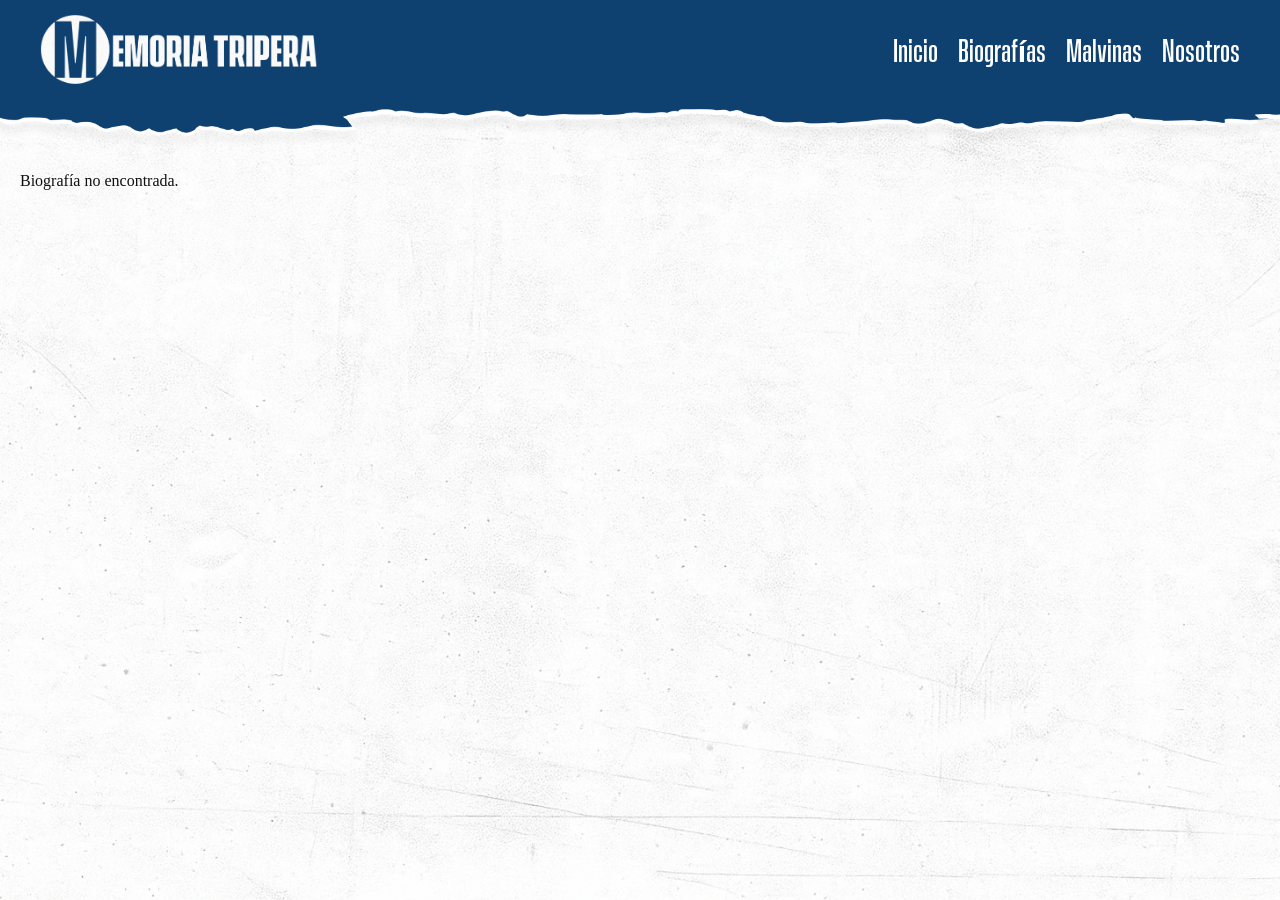
==== detalle.html @ 74aadeed "html biografias (+ json + js)" ====
<!DOCTYPE html>
<html lang="es">
<head>
    <meta charset="UTF-8" />
    <meta name="viewport" content="width=device-width, initial-scale=1.0" />
    <title>Biografía</title>
    <link rel="stylesheet" href="styles.css" />
    <link href="https://fonts.googleapis.com/css2?family=Public+Sans:wght@400&display=swap" rel="stylesheet">
</head>
<body>
<header class="encabezado">
    <div class="contenido-header">
        <div class="logo">
            <img src="recursos/logo2.png" alt="Logo">
        </div>
        <nav class="navbar">
            <ul>
                <li><a href="index.html">Inicio</a></li>
                <li><a href="biografias.html">Biografías</a></li>
                <li><a href="notas.html">Malvinas</a></li>
                <li><a href="nosotros.html">Nosotros</a></li>
            </ul>
        </nav>
    </div>
</header>

<div class="imagen-rasgada">
    <img src="recursos/Header.png" alt="Efecto rasgado">
</div>

<main id="detalle-container">
</main>

<script>
const params = new URLSearchParams(location.search);
const id = params.get('id');

fetch('biografias.json')
  .then(r => r.json())
  .then(personas => {
    const p = personas.find(x => x.id === id);
    if (!p) {
      document.getElementById('detalle-container').innerHTML = '<p>Biografía no encontrada.</p>';
      return;
    }
    
    document.getElementById('detalle-container').innerHTML = `
      <div class="bio-header" style="margin:2rem auto 0; max-width: 90vw; text-align:center;">
        <div style="display:flex; justify-content:center; align-items:center; gap:2rem;">
          <img src="${p.foto}" alt="${p.nombre}" style="max-width:300px; width:100%; height:auto;">
          <div style="text-align:left; font-size:1.2rem;">
            <div id="bio-id" style="font-family:'Vanguard CF SemiBold', sans-serif; font-size:2.8rem; color:#0F4170"><strong>${p.nombre}</strong></div>
            <div id="bio-subtitulo" style="margin-top:0.3rem; font-style:italic;">${p.subtitulo || ''}</div>
          </div>
        </div>
        <div id="bio-texto" style="margin-top:2rem; white-space:pre-wrap; text-align:justify; width:100%; font-family:'Public Sans', sans-serif; font-size:1.1rem;">
          ${p.texto}
        </div>
      </div>
    `;
  })
  .catch(err => console.error(err));
</script>

</body>
</html>
---- styles.css ----
* {
  margin: 0;
  padding: 0;
  box-sizing: border-box;
}

@font-face {
  font-family: 'Vanguard CF SemiBold';
  src: url('./Demo_Fonts/Fontspring-DEMO-vanguardcf-medium.otf') format('opentype');
  font-weight: 600;
  font-style: normal;
}

@font-face {
  font-family: 'Public Sans SemiBold';
  src: url('./public-sans/PublicSans-Medium.otf') format('opentype');
  font-weight: 600;
  font-style: normal;
}

body::-webkit-scrollbar {
  display: none;
}

body {
  margin: 0;
  padding: 0;
  background: url('recursos/fondo.png') no-repeat center center fixed;
  background-size: cover;
  color: #111;
  display: flex;
  flex-direction: column;
  overflow-x: hidden;
  width: 100%;
}

/* ---------- HEADER ---------- */
.encabezado {
  
  font-family: 'Vanguard CF SemiBold', sans-serif;
  position: relative;
  width: 100%;
  color: white;
  z-index: 0;
  padding: 10px 40px 105px; 
}

.contenido-header {
  display: flex;
  justify-content: space-between;
  align-items: center;
  flex-wrap: wrap;
  position: relative;
  z-index: 10;
}

/* Logo */

.logo img {
  height: 6vw;
}

/* Navbar */

.navbar ul {
  display: flex;
  gap: 20px;
  list-style: none;
  padding-left: 18vw;
}

.navbar a {
  color: white;
  text-decoration: none;
  font-weight: bold;
  font-size: 30px;
}

.navbar a:hover {
  color: #d8d8d8;
}

/* Imagen rasgada */

.imagen-rasgada {
  position: relative;
  margin-top: -33vw;
  bottom: 0;
  left: -2vw;
  width: 100%;
  max-width: 105vw;
  z-index: -1;
}

.imagen-rasgada img {
  width: 105vw;
  height: 100%;
  display: block;
}

main {
  display: flex;
  padding: 20px;
}

/* Index */

/* Intro */

.titulo-intro {
  margin-left: 2.4vw;
  font-family: 'Vanguard CF SemiBold', sans-serif;
  font-size: 2.5rem;
  text-align: left;
  color: #003970;
  margin-top: -1vw;
}

.texto-intro {
  margin-top: 2vw;
  margin-left: 2.4vw;
  margin-right: 1.5vw;
  font-family: 'Public Sans SemiBold', sans-serif;
  font-size: 1.1rem;
  line-height: 1.6;
  color: #333;
  margin-bottom: 2vw;
}

.titulo2-intro {
  margin-left: 4vw;
  font-family: 'Vanguard CF SemiBold', sans-serif;
  font-size: 3rem;
  text-align: left;
  color: #003970;
  margin-top: 0vw;
}

.texto2-intro{
  margin-top: 2vw;
  margin-left: 4vw;
  margin-right: 1.5vw;
  font-family: 'Public Sans SemiBold', sans-serif;
  font-size: 1.1rem;
  line-height: 1.6;
  color: #333;
  margin-bottom: 2vw;
}

/* Galeria */

.galeria {
  margin-left: 2.5vw;
  margin-right: 2.5vw;
  display: grid;
  grid-template-columns: repeat(6, 1fr);
  gap: 10px;
}

.galeria img {
  width: 100%;
  aspect-ratio: 1 / 1;
  object-fit: cover;
  cursor: pointer;
  border-radius: 4px;
  transition: transform 0.2s ease;
}

.galeria img:hover {
  transform: scale(1.03);
}

/* Player */

iframe {
  width: 50%;         
  max-width: 742px;   
  aspect-ratio: 16/9;   
  margin: 30px auto 10px; 
  display: block;
  box-shadow: 0 4px 10px rgba(0, 0, 0, 0.2);
  border-radius: 10px;
}

/* Footer */

footer {
    font-family: 'Vanguard CF SemiBold', sans-serif;
    background: #fff;
    color: #0F4170;
  }

.footer-text{
        margin-left: 9vw;
        margin-top: -4.8vw;
        font-size: 2vw;
  }

.footer-line {
    height: 2px;
    background: black;
    width: 100%;
    margin-top: 50px; 
}

.footer-content {
    max-width: 1200px;
    margin: 0 auto;
    padding: 20px 15px;
    display: flex;
    align-items: center;
    justify-content: space-between;
}
  
.footer-logo {
    height: 50px;
    object-fit: contain;
}
  
.social-icons {
    display: flex;
    gap: 20px;
}

.social-icons a {
    display: inline-flex;
    transition: opacity 0.3s ease;
}

.social-icons a:hover {
    opacity: 0.7;
}

.social-icons svg {
    display: block;
}

/* ---------- MOBILE ---------- */

@media (max-width: 768px) {

 .imagen-rasgada {
  position: absolute;
  top: 0;
  left: 0;
  width: 100%;
}

.imagen-rasgada img {
    width: 100%;
    max-height: 65%;
    object-fit: cover;
  }

  .contenido-header {
    flex-direction: column;
    align-items: center;
    text-align: center;
  }

  .logo img {
    height: 80px; 
    margin-bottom: 10px;
  }

 .navbar ul {
    flex-direction: column;
    gap: 20px;
    padding-left: 0;
    margin-top: 10px;
  }

  .navbar a {
    font-size: 26px; 
    letter-spacing: 1px; 
  }

  .galeria {
    grid-template-columns: repeat(2, 1fr);
  }
  
}

/* ---------- LAYOUT GENERAL ---------- */

.contenedor-principal {
    display: flex;
    gap: 50px;
    padding: 60px 80px;
}

/* ---------- SIDEBAR ---------- */

.sidebar {
    width: 260px;
    flex-shrink: 0;
}

.sidebar h3 {
    font-size: 20px;
    margin-bottom: 25px;
    font-family: 'Vanguard CF SemiBold', sans-serif;
    color: #003970;
}

.bloque-filtro {
    margin-bottom: 30px;
}

.bloque-filtro h4 {
    margin-bottom: 12px;
    font-size: 16px;
    font-family: 'Public Sans', sans-serif;
}

.bloque-filtro label {
    display: block;
    margin-bottom: 8px;
    font-size: 14px;
    cursor: pointer;
    font-family: 'Public Sans', sans-serif;
}

.bloque-filtro input[type="checkbox"] {
    margin-right: 6px;
    cursor: pointer;
}

/* Buscador */

#buscador {
    width: 100%;
    padding: 10px;
    border: 1px solid #ccc;
    font-size: 14px;
    margin-top: 8px;
    outline: none;
    font-family: 'Public Sans', sans-serif;
}

#buscador:focus {
    border-color: #0F4170;
}

/* Botón reset */

.btn-reset {
    margin-top: 15px;
    width: 100%;
    padding: 10px;
    border: none;
    background-color: #0F4170;
    color: white;
    cursor: pointer;
    transition: 0.2s ease;
    font-family: 'Vanguard CF SemiBold', sans-serif;
}

.btn-reset:hover {
    background-color: #0c3356;
}

/* ---------- GRID ---------- */

.grid-biografias {
    flex: 1;
    display: grid;
    grid-template-columns: repeat(4, 1fr);
    gap: 30px;
}

/* ---------- CARDS ---------- */

.card {
    display: flex;
    flex-direction: column;
}

/* SOLO ESTA PARTE ES CLICKEABLE */
.card-click {
    cursor: pointer;
    transition: transform 0.25s ease, box-shadow 0.25s ease;
}

.card-click:hover {
    transform: translateY(-6px);
}

/* IMAGEN CUADRADA */

.card-click img {
    width: 100%;
    aspect-ratio: 1 / 1;
    object-fit: cover;
    display: block;
    border-radius: 8px;
}

/* NOMBRE */

.card-click h3 {
    margin-top: 14px;
    font-family: 'Vanguard CF SemiBold', sans-serif;
    font-size: 1rem;
    font-weight: 600;
    color: #003970;
    line-height: 1.3;
}

/* ---------- TÍTULO ---------- */

.titulo-intro {
    margin-bottom: 50px;
}

/* ---------- RESPONSIVE ---------- */

@media (max-width: 1200px) {
    .grid-biografias {
        grid-template-columns: repeat(3, 1fr);
    }
}

@media (max-width: 900px) {
    .contenedor-principal {
        flex-direction: column;
        padding: 40px;
    }

    .sidebar {
        width: 100%;
    }

    .grid-biografias {
        grid-template-columns: repeat(2, 1fr);
    }
}

@media (max-width: 600px) {

    .contenedor-principal {
        padding: 30px 20px;
    }

    .grid-biografias {
        grid-template-columns: 1fr;
    }
}
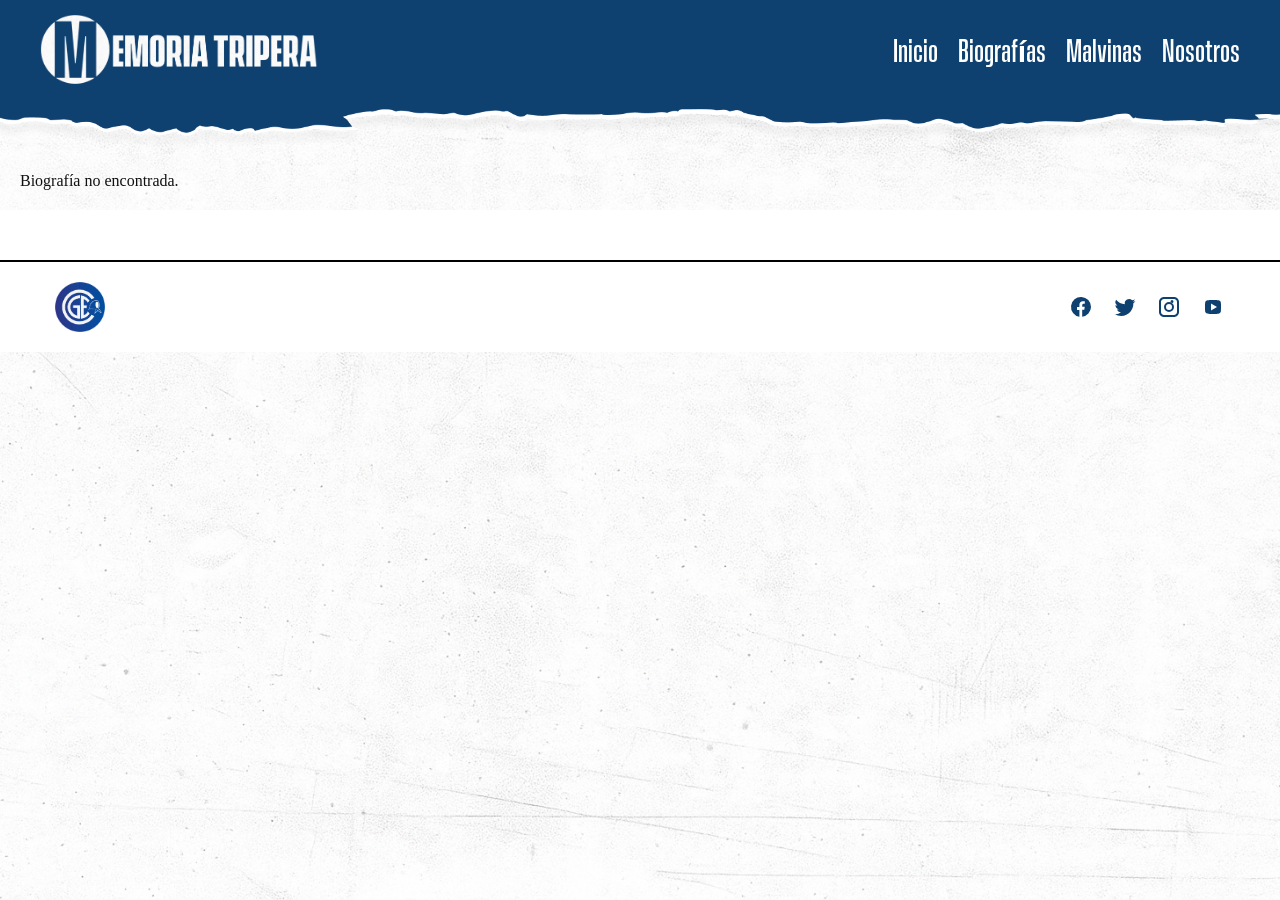
==== commit 66cfe2bd: "actualizacion para la revision" ====
--- a/detalle.html
+++ b/detalle.html
@@ -5,7 +5,40 @@
     <meta name="viewport" content="width=device-width, initial-scale=1.0" />
     <title>Biografía</title>
     <link rel="stylesheet" href="styles.css" />
+    <script src="glosario.js"></script>
     <link href="https://fonts.googleapis.com/css2?family=Public+Sans:wght@400&display=swap" rel="stylesheet">
+    <style>
+        
+        .tooltip {
+    font-weight: bold;
+    color: #0F4170;
+    position: relative;
+    cursor: pointer;
+}
+
+        .tooltiptext {
+            visibility: hidden;
+            background-color: #333;
+            color: #fff;
+            text-align: center;
+            border-radius: 4px;
+            padding: 5px;
+            position: absolute;
+            z-index: 10;
+            bottom: 125%;
+            left: 50%;
+            transform: translateX(-50%);
+            opacity: 0;
+            transition: opacity 0.3s;
+            width: max-content;
+            max-width: 250px;
+        }
+
+        .tooltip:hover .tooltiptext {
+            visibility: visible;
+            opacity: 1;
+        }
+    </style>
 </head>
 <body>
 <header class="encabezado">
@@ -58,9 +91,81 @@
         </div>
       </div>
     `;
+
+    // Aplicar glosario después de insertar el contenido dinámico
+    aplicarGlosario();
   })
   .catch(err => console.error(err));
 </script>
 
+<footer>
+                                <div class="footer-line"></div>
+                                <div class="footer-content">
+                                        <img src="recursos\ddhh.png" alt="Logo"
+                                                class="footer-logo" />
+                                        <div class="social-icons">
+                                                <a href="#"
+                                                        aria-label="Facebook"
+                                                        class="icon facebook"
+                                                        target="_blank"
+                                                        rel="noopener noreferrer">
+                                                        <svg
+                                                                xmlns="http://www.w3.org/2000/svg"
+                                                                viewBox="0 0 24 24"
+                                                                fill="#0F4170"
+                                                                width="24"
+                                                                height="24">
+                                                                <path
+                                                                        d="M22 12a10 10 0 1 0-11.6 9.8v-6.9h-2.4v-2.9h2.4v-2.2c0-2.3 1.4-3.5 3.4-3.5 1 0 2 .07 2 .07v2.3h-1.1c-1.1 0-1.5.7-1.5 1.4v1.8h2.5l-.4 2.9h-2.1v6.9A10 10 0 0 0 22 12" />
+                                                        </svg>
+                                                </a>
+                                                <a href="#" aria-label="Twitter"
+                                                        class="icon twitter"
+                                                        target="_blank"
+                                                        rel="noopener noreferrer">
+                                                        <svg
+                                                                xmlns="http://www.w3.org/2000/svg"
+                                                                fill="#0F4170"
+                                                                viewBox="0 0 24 24"
+                                                                width="24"
+                                                                height="24">
+                                                                <path
+                                                                        d="M22.46 6c-.77.35-1.6.58-2.46.69a4.3 4.3 0 0 0 1.88-2.37 8.59 8.59 0 0 1-2.72 1.04 4.28 4.28 0 0 0-7.3 3.9 12.14 12.14 0 0 1-8.8-4.46 4.28 4.28 0 0 0 1.32 5.72 4.25 4.25 0 0 1-1.94-.54v.05a4.28 4.28 0 0 0 3.44 4.2 4.3 4.3 0 0 1-1.93.07 4.28 4.28 0 0 0 4 3 8.6 8.6 0 0 1-5.33 1.84c-.35 0-.7-.02-1.04-.06a12.14 12.14 0 0 0 6.57 1.93c7.88 0 12.2-6.53 12.2-12.19 0-.18 0-.36-.01-.53A8.72 8.72 0 0 0 22.46 6z" />
+                                                        </svg>
+                                                </a>
+                                                <a href="#"
+                                                        aria-label="Instagram"
+                                                        class="icon instagram"
+                                                        target="_blank"
+                                                        rel="noopener noreferrer">
+                                                        <svg
+                                                                xmlns="http://www.w3.org/2000/svg"
+                                                                fill="#0F4170"
+                                                                viewBox="0 0 24 24"
+                                                                width="24"
+                                                                height="24">
+                                                                <path
+                                                                        d="M7 2C4.24 2 2 4.24 2 7v10c0 2.76 2.24 5 5 5h10c2.76 0 5-2.24 5-5V7c0-2.76-2.24-5-5-5H7zm10 2c1.65 0 3 1.35 3 3v10c0 1.65-1.35 3-3 3H7c-1.65 0-3-1.35-3-3V7c0-1.65 1.35-3 3-3h10zm-5 3a5 5 0 1 0 0 10 5 5 0 0 0 0-10zm0 2a3 3 0 1 1 0 6 3 3 0 0 1 0-6zm4.5-2.5a1.5 1.5 0 1 1-3 0 1.5 1.5 0 0 1 3 0z" />
+                                                        </svg>
+                                                </a>
+                                                <a href="#" aria-label="YouTube"
+                                                        class="icon youtube"
+                                                        target="_blank"
+                                                        rel="noopener noreferrer">
+                                                        <svg
+                                                                xmlns="http://www.w3.org/2000/svg"
+                                                                fill="#0F4170"
+                                                                viewBox="0 0 24 24"
+                                                                width="24"
+                                                                height="24">
+                                                                <path
+                                                                        d="M19.8 7.2a2.41 2.41 0 0 0-1.7-1.7C16.5 5 12 5 12 5s-4.5 0-6.1.5a2.41 2.41 0 0 0-1.7 1.7A25.42 25.42 0 0 0 4 12a25.42 25.42 0 0 0 .2 4.8 2.41 2.41 0 0 0 1.7 1.7c1.6.5 6.1.5 6.1.5s4.5 0 6.1-.5a2.41 2.41 0 0 0 1.7-1.7A25.42 25.42 0 0 0 20 12a25.42 25.42 0 0 0-.2-4.8zM10 15.5v-7l6 3.5-6 3.5z" />
+                                                        </svg>
+                                                </a>
+                                        </div>
+                                </div>
+
+                        </footer>
+
 </body>
 </html>
